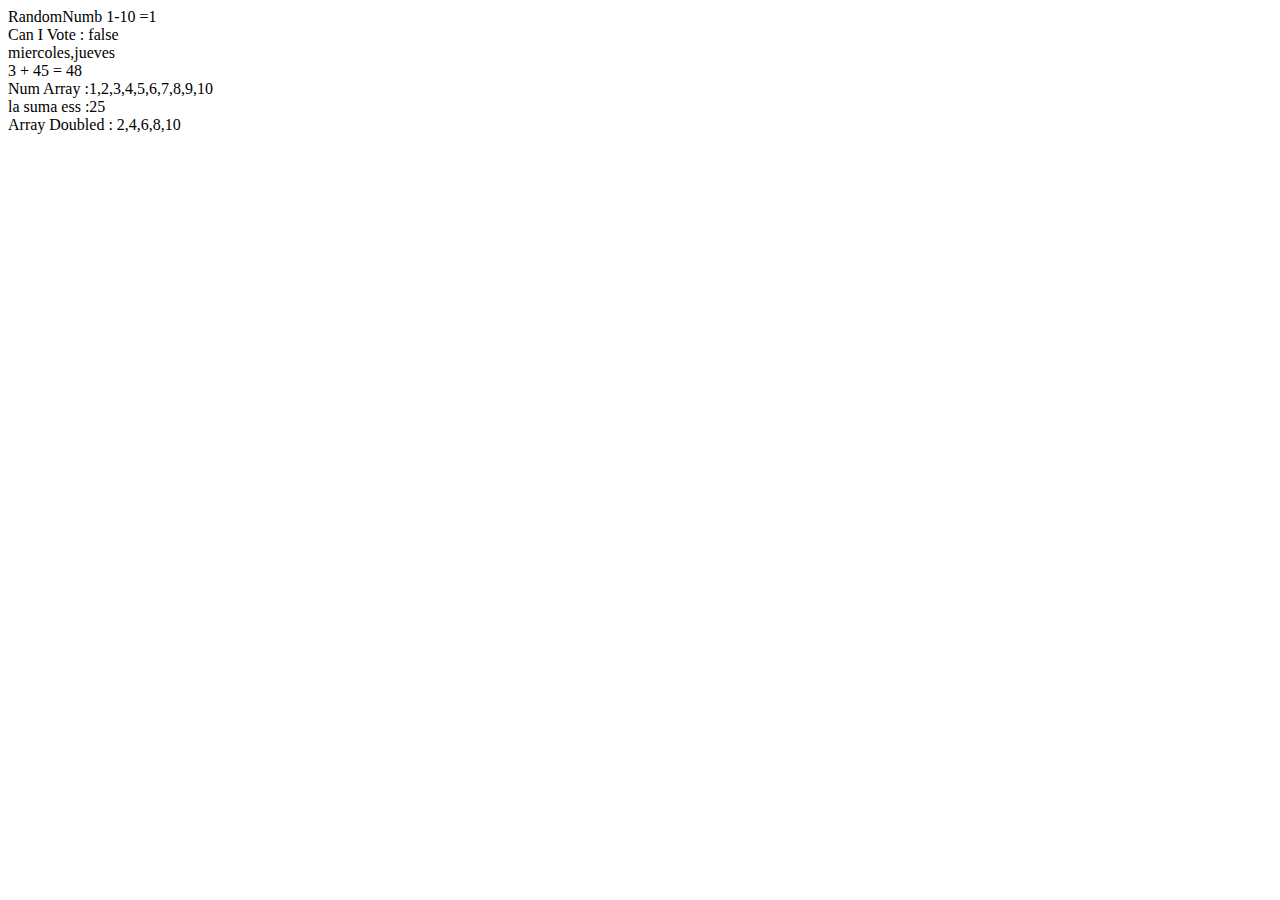
==== Curse (Derek Banas)-Practice/test.html @ 8690db39 "First commit with JavaScript" ====
<!DOCTYPE html>
<html lang="en">

<head>
    <meta charset="UTF-8">
    <meta name="viewport" content="width=device-width, initial-scale=1.0">
    <title>Document</title>
</head>

<body>
    <script>
        document.write("RandomNumb 1-10 =", Math.floor(Math.random() * 10) + 1, "<br>");


        // Ternary Operator assigns a value based on a condition
        // (condition) ? iftrue : ifFalse
        var age = 8;

        var canIVote = (age >= 18) ? true : false;

        document.write("Can I Vote : ", canIVote, "<br />");


        var semana = ["lunes", "martes", "miercoles", "jueves"];

        var hi = semana.slice(2);
        document.write(hi, "<br>");


        function multiply(func, num) {
            return func(num);

        }

        var triple = function(num) {
            return num + 3;
        }
        document.write("3 + 45 = ", multiply(triple, 45), "<br>");



        var xxx = ['a', 'b', 'c'];
        var res = "";
        for (var y in xxx) {
            res += y;

        }
        alert(res);

        //sort number
        var numbers = [5, 9, 1, 7, 6, 3, 10, 8, 4, 2];

        numbers.sort(function(x, y) {
            return x - y
                //return y-x decending order

        }); //..................................valueOf()
        //.....................................join(", ")
        document.write("Num Array :", numbers.toString(), "<br>");


        function suma(num) {
            return num + 5

        }
        var este = suma(20);

        document.write("la suma ess :", este, "<br>"); //suma(70));



        // Return a variable number of values
        function times2(theArray) {

            var newArray = [];
            for (i = 0; i < theArray.length; i++) {
                newArray.push(theArray[i] * 2);
            }
            return newArray;
        }

        document.write("Array Doubled : ", times2([1, 2, 3, 4, 5]).toString(), "<br />");
    </script>
</body>

</html>
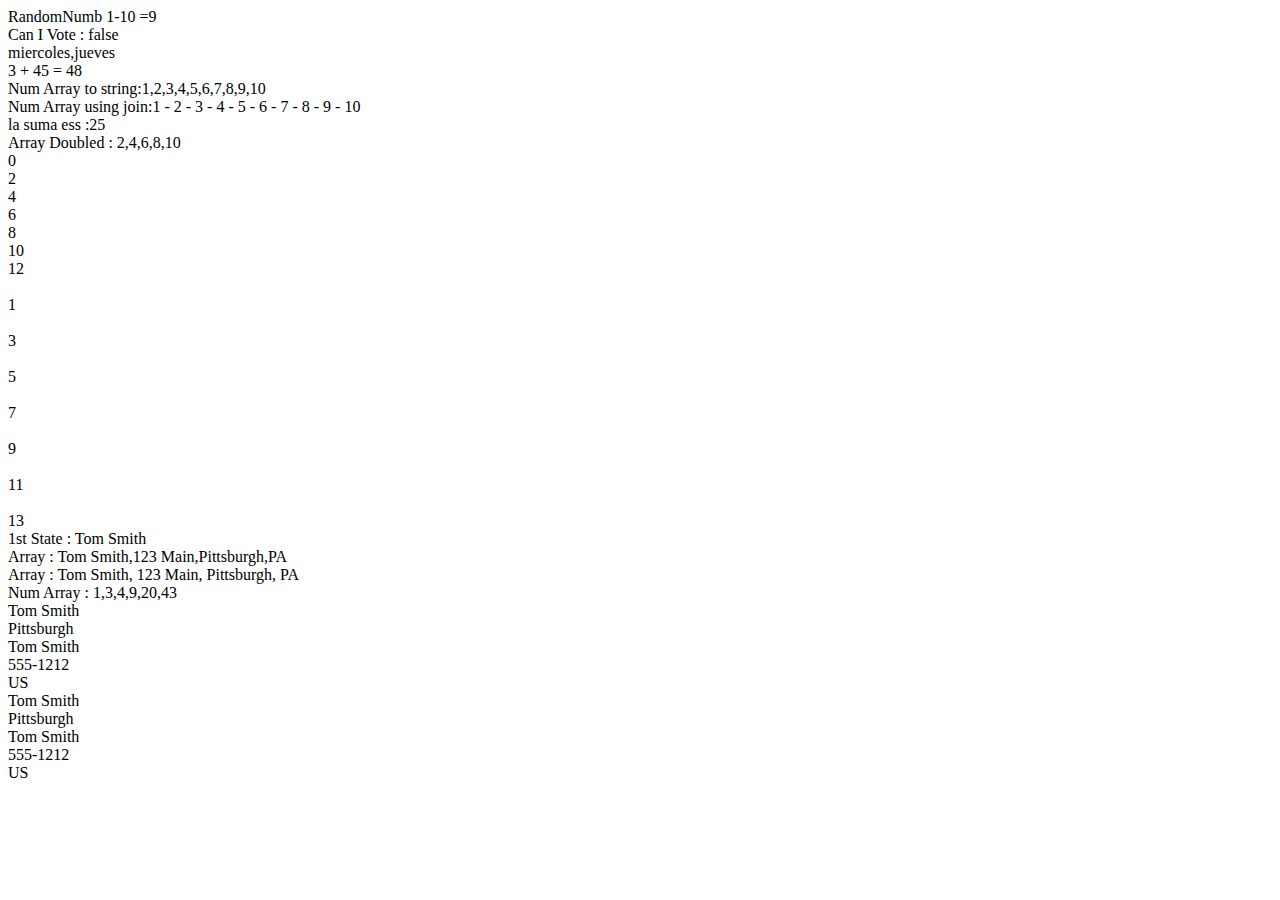
==== commit 574dcf68: "Old Changes Commit Today" ====
--- a/Curse (Derek Banas)-Practice/test.html
+++ b/Curse (Derek Banas)-Practice/test.html
@@ -56,8 +56,8 @@
 
         }); //..................................valueOf()
         //.....................................join(", ")
-        document.write("Num Array :", numbers.toString(), "<br>");
-
+        document.write("Num Array to string:", numbers.toString(), "<br>");
+        document.write("Num Array using join:", numbers.join(" - "), "<br>");
 
         function suma(num) {
             return num + 5
@@ -80,6 +80,97 @@
         }
 
         document.write("Array Doubled : ", times2([1, 2, 3, 4, 5]).toString(), "<br />");
+
+        //tesing even and odd number
+
+        for (j = 0; j <= 20; j++) {
+            if ((j % 2) !== 0) {
+                continue;
+            }
+            if (j === 14) {
+
+                break;
+            }
+            document.write(j + "<br>");
+
+        }
+
+        for (j = 0; j <= 20; j++) {
+            if ((j % 2) === 0) {
+                continue;
+            }
+            if (j === 15) {
+
+                break;
+            }
+            document.write("<br>" + j + "<br>");
+
+        }
+
+
+        // ---------- ARRAYS ----------
+        // Arrays have variable sizes and can contain multiple types in JS
+        var tomSmith = ["Tom Smith", "123 Main", 120.50];
+
+        // Access first array item
+        document.write("1st State : ", tomSmith[0], "<br />");
+
+        // Add an item
+        tomSmith[3] = "tsmith@aol.com";
+
+        // Overwrite index 2 and fit everything else after index 2 without
+        // overwriting (Put 0 for second parameter to not overwrite)
+        tomSmith.splice(2, 1, "Pittsburgh", "PA");
+
+        // Delete the 4th index item
+        tomSmith.splice(4, 1);
+
+        // Convert an array into a string (Also use toString())
+        document.write("Array : ", tomSmith.valueOf(), "<br />");
+
+        // Convert an array into a string with separator
+        document.write("Array : ", tomSmith.join(", "), "<br />");
+
+        // Delete an index
+        delete tomSmith[3];
+
+        // Sort an array (reverse() for reverse sort)
+        // Works for sorting strings
+        tomSmith.sort();
+
+        // Sort numbers
+        var numbers = [4, 3, 9, 1, 20, 43];
+
+        // Descending sort return y - x
+        numbers.sort(function(x, y) {
+            return x - y
+        });
+        document.write("Num Array : ", numbers.toString(), "<br />");
+
+        // Combine arrays
+        var combinedArray = numbers.concat(tomSmith);
+
+        // Remove the last item
+        tomSmith.pop();
+
+        // Add items to the end
+        tomSmith.push("555-1212", "US");
+
+        // Deletes the first item
+        tomSmith.shift();
+
+        // Adds item to the first index
+        tomSmith.unshift("Tom Smith");
+
+        for (var i = 0; i < tomSmith.length; i++) {
+            document.write(tomSmith[i], "<br />");
+        }
+
+
+
+        for (i in tomSmith) {
+            document.write(tomSmith[i], "<br />");
+        }
     </script>
 </body>
 
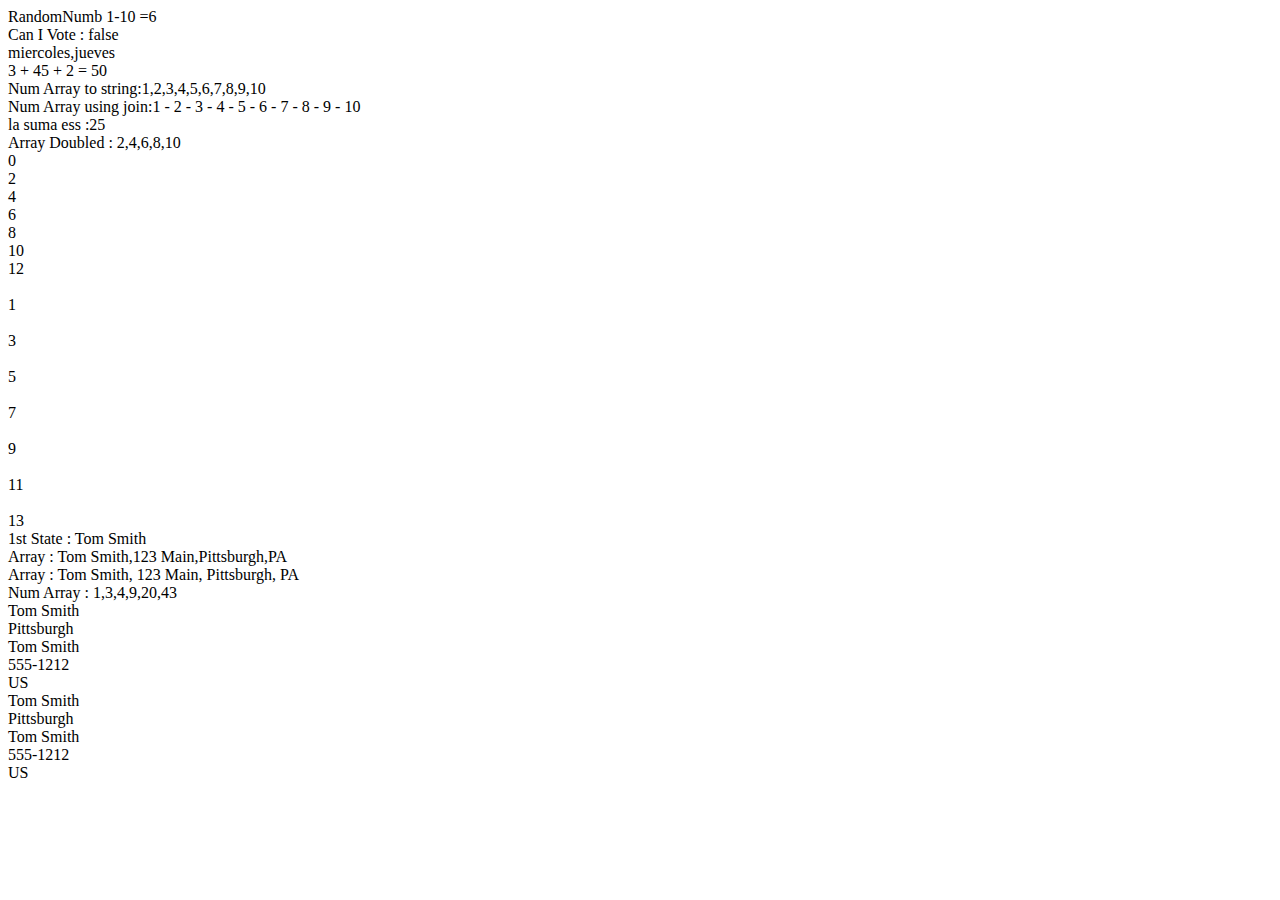
==== commit 0589a956: "new changes and new code from window laptop" ====
--- a/Curse (Derek Banas)-Practice/test.html
+++ b/Curse (Derek Banas)-Practice/test.html
@@ -27,15 +27,15 @@
         document.write(hi, "<br>");
 
 
-        function multiply(func, num) {
-            return func(num);
+        function multiply(func, num, otro) {
+            return func(num, otro);
 
         }
 
-        var triple = function(num) {
-            return num + 3;
+        var triple = function(num, other) {
+            return num + other + 3;
         }
-        document.write("3 + 45 = ", multiply(triple, 45), "<br>");
+        document.write("3 + 45 + 2 = ", multiply(triple, 45, 2), "<br>");
 
 
 
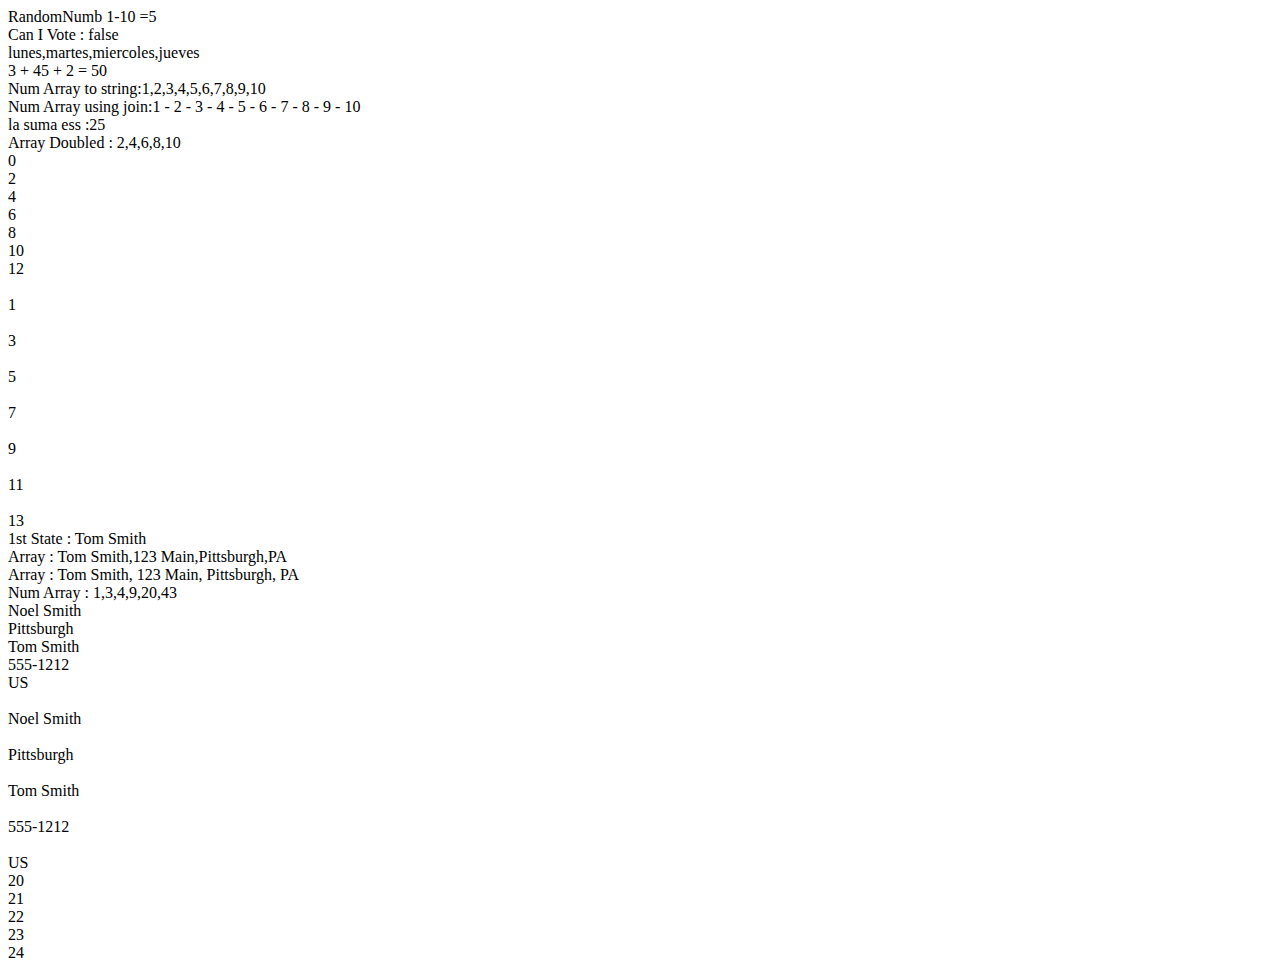
==== commit b85a60bd: "another test" ====
--- a/Curse (Derek Banas)-Practice/test.html
+++ b/Curse (Derek Banas)-Practice/test.html
@@ -9,6 +9,8 @@
 
 <body>
     <script>
+        /* The + 1 mean that the Math Object methods (Math.random()) never is gonna be cero.active
+                                                                                                                                                                By defaults it can take the value of cero (0),..*/
         document.write("RandomNumb 1-10 =", Math.floor(Math.random() * 10) + 1, "<br>");
 
 
@@ -20,15 +22,15 @@
 
         document.write("Can I Vote : ", canIVote, "<br />");
 
-
+        //################################################################################//#endregion
         var semana = ["lunes", "martes", "miercoles", "jueves"];
 
-        var hi = semana.slice(2);
+        var hi = semana.slice(0, 4);
         document.write(hi, "<br>");
 
 
         function multiply(func, num, otro) {
-            return func(num, otro);
+            return func(num, otro); // call to the function triple (num, other);###//#endregion
 
         }
 
@@ -80,7 +82,7 @@
         }
 
         document.write("Array Doubled : ", times2([1, 2, 3, 4, 5]).toString(), "<br />");
-
+        //#########################################################################################################
         //tesing even and odd number
 
         for (j = 0; j <= 20; j++) {
@@ -106,7 +108,7 @@
             document.write("<br>" + j + "<br>");
 
         }
-
+        //#######################################################################################################
 
         // ---------- ARRAYS ----------
         // Arrays have variable sizes and can contain multiple types in JS
@@ -121,6 +123,8 @@
         // Overwrite index 2 and fit everything else after index 2 without
         // overwriting (Put 0 for second parameter to not overwrite)
         tomSmith.splice(2, 1, "Pittsburgh", "PA");
+
+
 
         // Delete the 4th index item
         tomSmith.splice(4, 1);
@@ -160,7 +164,7 @@
         tomSmith.shift();
 
         // Adds item to the first index
-        tomSmith.unshift("Tom Smith");
+        tomSmith.unshift("Noel Smith");
 
         for (var i = 0; i < tomSmith.length; i++) {
             document.write(tomSmith[i], "<br />");
@@ -169,8 +173,18 @@
 
 
         for (i in tomSmith) {
-            document.write(tomSmith[i], "<br />");
-        }
+            document.write("<br>", tomSmith[i], "<br />");
+
+        };
+        // Just testint if condition inside a while loop, Good look ...thks
+        var uno0 = 20;
+        while (uno0 < 30) {
+            if (uno0 === 25) {
+                break;
+            }
+            document.write(uno0, "<br>");
+            uno0++;
+        };
     </script>
 </body>
 
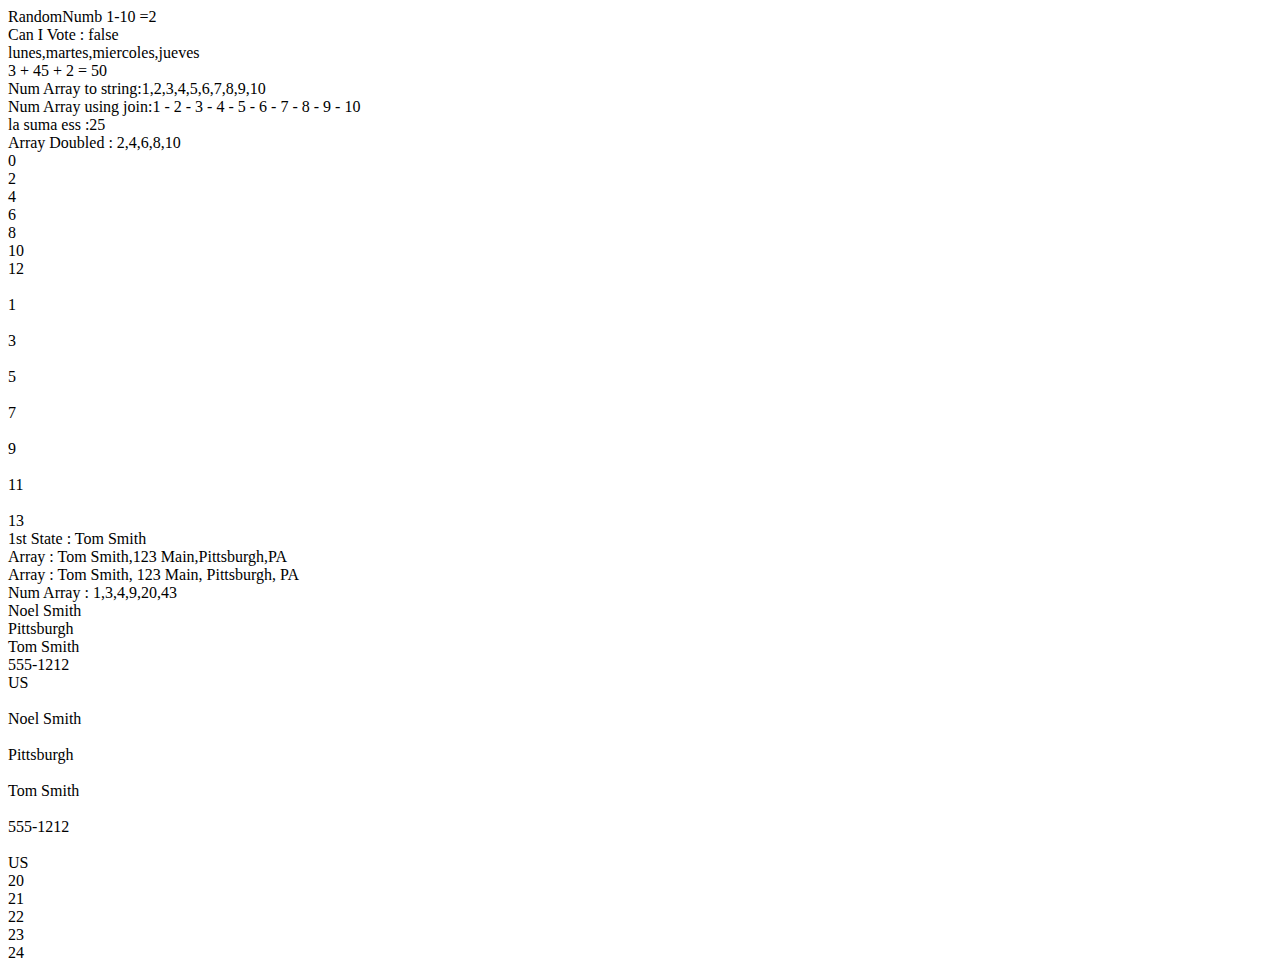
==== commit a430ac91: "new test" ====
--- a/Curse (Derek Banas)-Practice/test.html
+++ b/Curse (Derek Banas)-Practice/test.html
@@ -10,7 +10,7 @@
 <body>
     <script>
         /* The + 1 mean that the Math Object methods (Math.random()) never is gonna be cero.active
-                                                                                                                                                                By defaults it can take the value of cero (0),..*/
+                                                                                                                                                                        By defaults it can take the value of cero (0),..*/
         document.write("RandomNumb 1-10 =", Math.floor(Math.random() * 10) + 1, "<br>");
 
 
